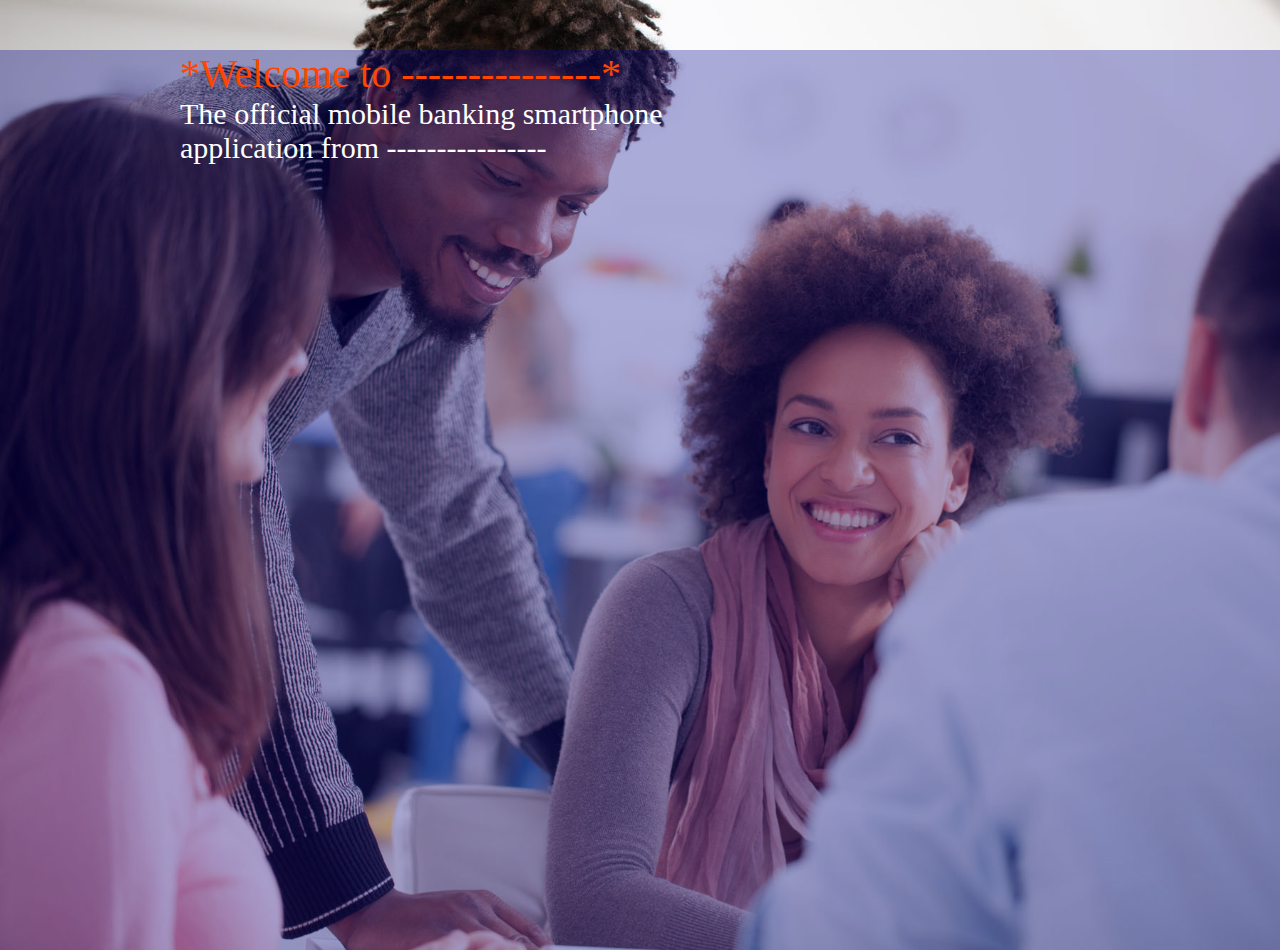
==== index.html @ 0904ce3d "Just Started" ====
<!DOCTYPE html>
<html lang="en">
<head>
    <meta charset="UTF-8">
    <meta name="viewport" content="width=device-width, initial-scale=1.0">
    <title>Document</title>
    <link rel="stylesheet" href="style.css">
</head>
<body>
    <div class="main">
        <div class="main1">
            <div class="wel">*Welcome to ---------------*
                <p>
                    The official mobile banking smartphone <br> application from ----------------
                </p>
            </div>
        </div>

        

        <!-- <div>
            <p class="acc">
                Account overview
            </p>
        </div> -->
    </div>
</body>
</html>
---- style.css ----
*{
    padding: 0;
    margin: 0;
    box-sizing: border-box;
}

body{
    background-image: url(/Images/bg-slide-0.jpg);
    background-repeat: no-repeat;
    background-size: cover;
}

.main{
    background-color: rgba(0, 0, 139, 0.322);
    height: 100vh;
}

.main1{
    
}

.wel{
    font-size: 40px;
    margin-left: 180px;
    color: orangered;
    margin-top: 50px;
}

.wel>p{
    font-size: 30px;
    color: white;
}

/* .acc{
    font-size: medium;
    margin-top: 100px;
    margin-right: 100px;
} */
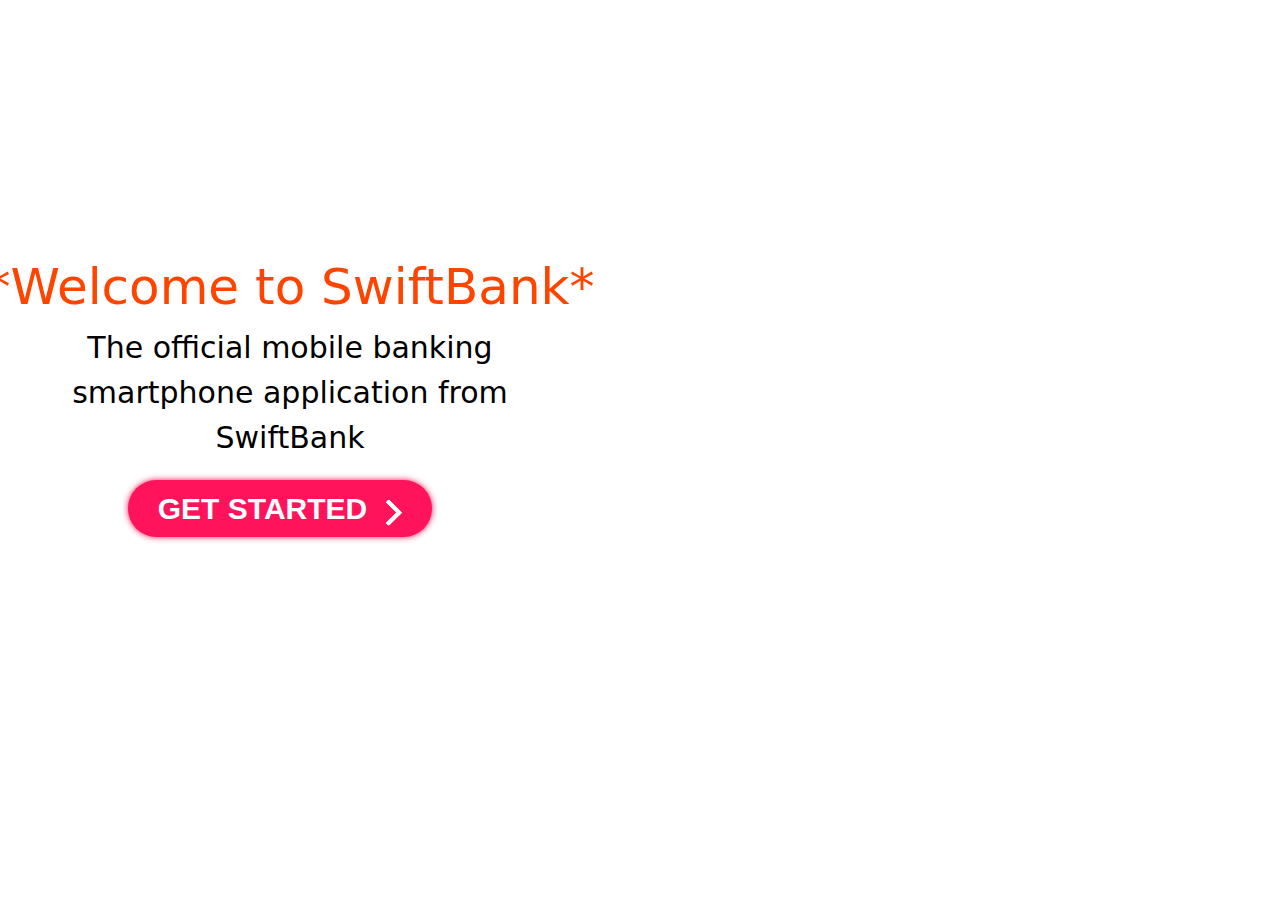
==== commit a3c28b2e: "Still progressing" ====
--- a/index.html
+++ b/index.html
@@ -1,28 +1,44 @@
 <!DOCTYPE html>
 <html lang="en">
+
 <head>
     <meta charset="UTF-8">
     <meta name="viewport" content="width=device-width, initial-scale=1.0">
     <title>Document</title>
     <link rel="stylesheet" href="style.css">
+    <link rel="stylesheet" href="bootstrap-5.3.2-dist/css/bootstrap.css">
 </head>
+
 <body>
     <div class="main">
-        <div class="main1">
-            <div class="wel">*Welcome to ---------------*
-                <p>
-                    The official mobile banking smartphone <br> application from ----------------
-                </p>
-            </div>
+        <div class="wel">*Welcome to SwiftBank*
+            <p>
+                The official mobile banking <br> smartphone application from <br> SwiftBank
+            </p>
         </div>
 
-        
-
-        <!-- <div>
-            <p class="acc">
-                Account overview
-            </p>
-        </div> -->
+        <div class="btn-conteiner">
+            <a class="btn-content" href="home.html">
+                <span class="btn-title">GET STARTED</span>
+                <span class="icon-arrow">
+                    <svg width="66px" height="43px" viewBox="0 0 66 43" version="1.1" xmlns="http://www.w3.org/2000/svg"
+                        xmlns:xlink="http://www.w3.org/1999/xlink">
+                        <g id="arrow" stroke="none" stroke-width="1" fill="none" fill-rule="evenodd">
+                            <path id="arrow-icon-one"
+                                d="M40.1543933,3.89485454 L43.9763149,0.139296592 C44.1708311,-0.0518420739 44.4826329,-0.0518571125 44.6771675,0.139262789 L65.6916134,20.7848311 C66.0855801,21.1718824 66.0911863,21.8050225 65.704135,22.1989893 C65.7000188,22.2031791 65.6958657,22.2073326 65.6916762,22.2114492 L44.677098,42.8607841 C44.4825957,43.0519059 44.1708242,43.0519358 43.9762853,42.8608513 L40.1545186,39.1069479 C39.9575152,38.9134427 39.9546793,38.5968729 40.1481845,38.3998695 C40.1502893,38.3977268 40.1524132,38.395603 40.1545562,38.3934985 L56.9937789,21.8567812 C57.1908028,21.6632968 57.193672,21.3467273 57.0001876,21.1497035 C56.9980647,21.1475418 56.9959223,21.1453995 56.9937605,21.1432767 L40.1545208,4.60825197 C39.9574869,4.41477773 39.9546013,4.09820839 40.1480756,3.90117456 C40.1501626,3.89904911 40.1522686,3.89694235 40.1543933,3.89485454 Z"
+                                fill="#FFFFFF"></path>
+                            <path id="arrow-icon-two"
+                                d="M20.1543933,3.89485454 L23.9763149,0.139296592 C24.1708311,-0.0518420739 24.4826329,-0.0518571125 24.6771675,0.139262789 L45.6916134,20.7848311 C46.0855801,21.1718824 46.0911863,21.8050225 45.704135,22.1989893 C45.7000188,22.2031791 45.6958657,22.2073326 45.6916762,22.2114492 L24.677098,42.8607841 C24.4825957,43.0519059 24.1708242,43.0519358 23.9762853,42.8608513 L20.1545186,39.1069479 C19.9575152,38.9134427 19.9546793,38.5968729 20.1481845,38.3998695 C20.1502893,38.3977268 20.1524132,38.395603 20.1545562,38.3934985 L36.9937789,21.8567812 C37.1908028,21.6632968 37.193672,21.3467273 37.0001876,21.1497035 C36.9980647,21.1475418 36.9959223,21.1453995 36.9937605,21.1432767 L20.1545208,4.60825197 C19.9574869,4.41477773 19.9546013,4.09820839 20.1480756,3.90117456 C20.1501626,3.89904911 20.1522686,3.89694235 20.1543933,3.89485454 Z"
+                                fill="#FFFFFF"></path>
+                            <path id="arrow-icon-three"
+                                d="M0.154393339,3.89485454 L3.97631488,0.139296592 C4.17083111,-0.0518420739 4.48263286,-0.0518571125 4.67716753,0.139262789 L25.6916134,20.7848311 C26.0855801,21.1718824 26.0911863,21.8050225 25.704135,22.1989893 C25.7000188,22.2031791 25.6958657,22.2073326 25.6916762,22.2114492 L4.67709797,42.8607841 C4.48259567,43.0519059 4.17082418,43.0519358 3.97628526,42.8608513 L0.154518591,39.1069479 C-0.0424848215,38.9134427 -0.0453206733,38.5968729 0.148184538,38.3998695 C0.150289256,38.3977268 0.152413239,38.395603 0.154556228,38.3934985 L16.9937789,21.8567812 C17.1908028,21.6632968 17.193672,21.3467273 17.0001876,21.1497035 C16.9980647,21.1475418 16.9959223,21.1453995 16.9937605,21.1432767 L0.15452076,4.60825197 C-0.0425130651,4.41477773 -0.0453986756,4.09820839 0.148075568,3.90117456 C0.150162624,3.89904911 0.152268631,3.89694235 0.154393339,3.89485454 Z"
+                                fill="#FFFFFF"></path>
+                        </g>
+                    </svg>
+                </span>
+            </a>
+        </div>
     </div>
 </body>
+
 </html>--- a/style.css
+++ b/style.css
@@ -1,38 +1,142 @@
-*{
+* {
     padding: 0;
     margin: 0;
     box-sizing: border-box;
 }
 
-body{
-    background-image: url(/Images/bg-slide-0.jpg);
-    background-repeat: no-repeat;
-    background-size: cover;
-}
-
-.main{
-    background-color: rgba(0, 0, 139, 0.322);
-    height: 100vh;
-}
-
-.main1{
+body {
     
 }
 
-.wel{
-    font-size: 40px;
-    margin-left: 180px;
-    color: orangered;
-    margin-top: 50px;
+
+/* .main {
+    background-color: rgba(0, 0, 139, 0.322);
+    height: 100vh;
+} */
+
+.wel {
+    font-size: 50px;
+    margin-left: -700px;
+    color: rgb(255, 68, 0);
+    padding-top: 250px;
+    text-align: center;
 }
 
-.wel>p{
+.wel>p {
     font-size: 30px;
-    color: white;
+    color: black;
 }
 
-/* .acc{
-    font-size: medium;
-    margin-top: 100px;
-    margin-right: 100px;
-} */
+.pics {
+    margin-left: 700px;
+    margin-top: -300px;
+}
+
+.btn-conteiner {
+    margin-left: -720px;
+    margin-top: 20px;
+    display: flex;
+    justify-content: center;
+    --color-text: #ffffff;
+    --color-background: #ff135a;
+    --color-outline: #ff145b80;
+    --color-shadow: #00000080;
+}
+
+.btn-content {
+    display: flex;
+    align-items: center;
+    padding: 5px 30px;
+    text-decoration: none;
+    font-family: 'Poppins', sans-serif;
+    font-weight: 600;
+    font-size: 30px;
+    color: var(--color-text);
+    background: var(--color-background);
+    transition: 1s;
+    border-radius: 100px;
+    box-shadow: 0 0 0.2em 0 var(--color-background);
+}
+
+.btn-content:hover,
+.btn-content:focus {
+    transition: 0.5s;
+    -webkit-animation: btn-content 1s;
+    animation: btn-content 1s;
+    outline: 0.1em solid transparent;
+    outline-offset: 0.2em;
+    box-shadow: 0 0 0.4em 0 var(--color-background);
+}
+
+.btn-content .icon-arrow {
+    transition: 0.5s;
+    margin-right: 0px;
+    transform: scale(0.6);
+}
+
+.btn-content:hover .icon-arrow {
+    transition: 0.5s;
+    margin-right: 25px;
+}
+
+.icon-arrow {
+    width: 20px;
+    margin-left: 15px;
+    position: relative;
+    top: 6%;
+}
+
+/* SVG */
+#arrow-icon-one {
+    transition: 0.4s;
+    transform: translateX(-60%);
+}
+
+#arrow-icon-two {
+    transition: 0.5s;
+    transform: translateX(-30%);
+}
+
+.btn-content:hover #arrow-icon-three {
+    animation: color_anim 1s infinite 0.2s;
+}
+
+.btn-content:hover #arrow-icon-one {
+    transform: translateX(0%);
+    animation: color_anim 1s infinite 0.6s;
+}
+
+.btn-content:hover #arrow-icon-two {
+    transform: translateX(0%);
+    animation: color_anim 1s infinite 0.4s;
+}
+
+/* SVG animations */
+@keyframes color_anim {
+    0% {
+        fill: white;
+    }
+
+    50% {
+        fill: var(--color-background);
+    }
+
+    100% {
+        fill: white;
+    }
+}
+
+/* Button animations */
+@-webkit-keyframes btn-content {
+    0% {
+        outline: 0.2em solid var(--color-background);
+        outline-offset: 0;
+    }
+}
+
+@keyframes btn-content {
+    0% {
+        outline: 0.2em solid var(--color-background);
+        outline-offset: 0;
+    }
+}
